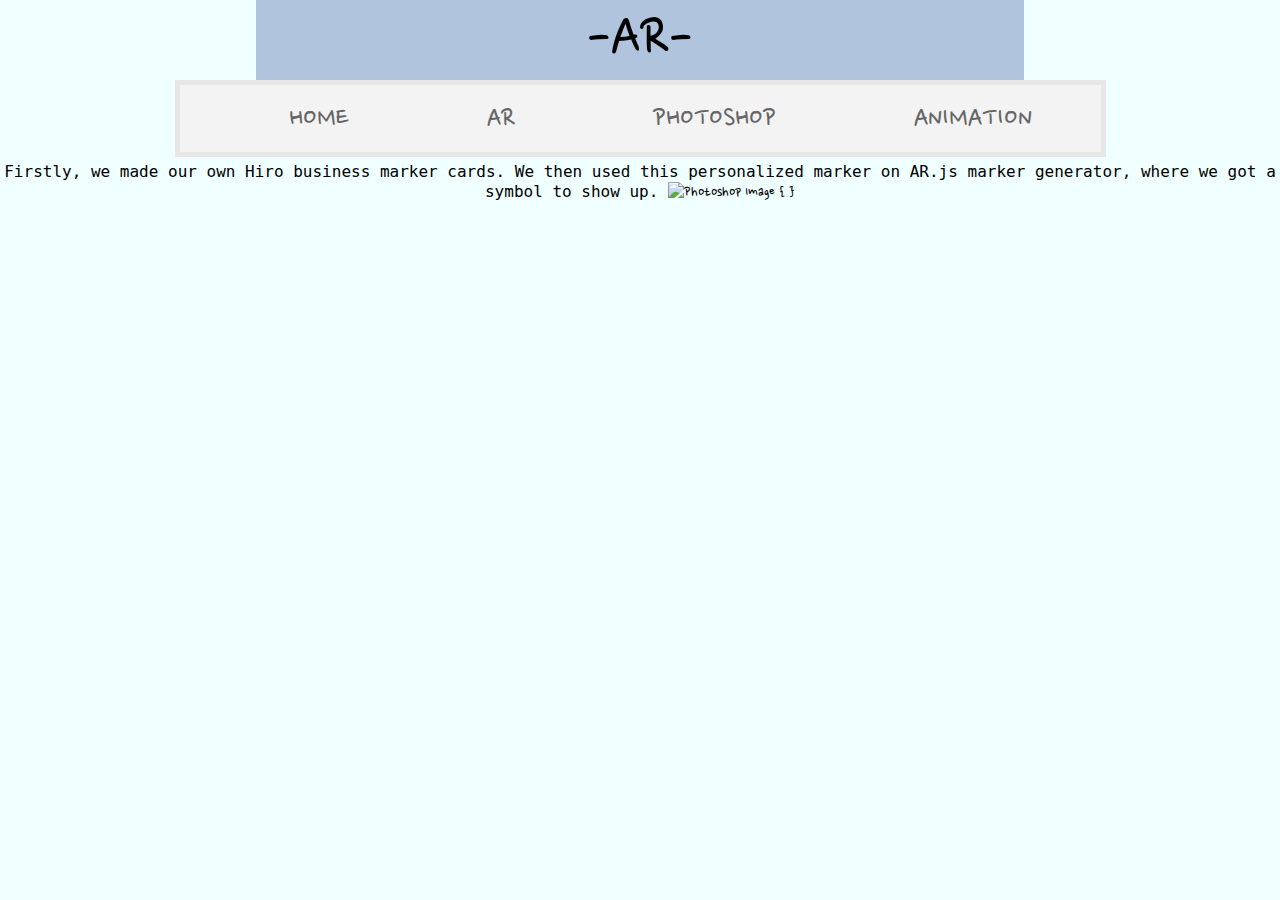
==== ar.html @ 77b578ad "Add files via upload" ====
<!doctype html>
<html>

<head>

    <title> AR </title>

    <link rel="stylesheet" href="style.css">
    <link href= "https://fonts.googleapis.com/css?family=Caveat|Lacquer|Nanum+Pen+Script&display=swap" rel="stylesheet">
</head>

<body>
    <div class ="mytitle">
    
    -AR-

    </div>

    <ul>
        <li><a href="#home">HOME</a></li>
        <li><a href="#AR">AR</a></li>
        <li><a href="#photoshop">PHOTOSHOP</a></li>
        <li><a href="#animation">ANIMATION</a></li>
    </ul>

    <span style="font size: em"><b> </b> </span>
    <br>

    <span style="font-family:  'Ubuntu Mono', monospace; ">
        
        
        Firstly, we made our own Hiro business marker cards. We then used this personalized marker on AR.js marker generator, where we got a symbol to show up.
    
    </span>


<img src="ar_marker.PNG" 
alt="Photoshop Image">


</body>

{ 
    
    

    }




</html>
---- style.css ----
* {
    
    margin: 0 auto;
    text-align: center;
}

html {
    
    background-color: azure;
    font-family:  'Nanum Pen Script', cursive;
}

ul {
    display: inline-block;
  list-style-type: none;  
    overflow: hidden;
  border: 5px solid #e7e7e7;
  background-color: #f3f3f3;
    font-size: 23pt;
}

li {
float: left;
}

li a {
  display:inline-block;
  color: #666;
  text-align: center;
  padding: 14px 69px;
  text-decoration: none;
}

li a:hover:not(.active) {
  background-color: #ddd;
}

li a.active {
  color: white;
  background-color: #4CAF50;
}

.mytitle {
    
    font-size: 4em;
    background-color: lightsteelblue;
    width: 60%;
}
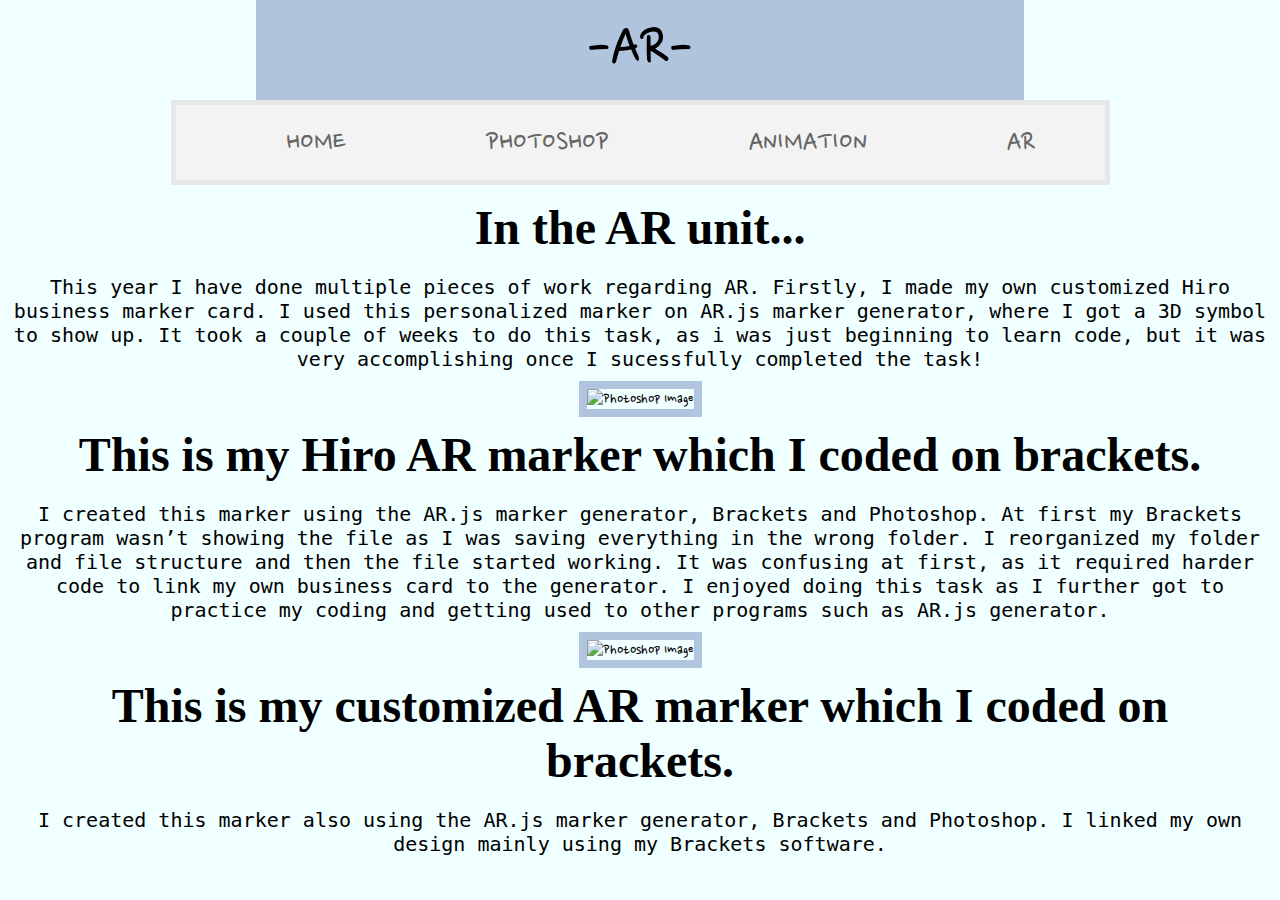
==== commit aa057008: "Add files via upload" ====
--- a/ar.html
+++ b/ar.html
@@ -6,47 +6,72 @@
     <title> AR </title>
 
     <link rel="stylesheet" href="style.css">
-    <link href= "https://fonts.googleapis.com/css?family=Caveat|Lacquer|Nanum+Pen+Script&display=swap" rel="stylesheet">
+    <link href="https://fonts.googleapis.com/css?family=Caveat|Lacquer|Nanum+Pen+Script&display=swap" rel="stylesheet">
 </head>
 
 <body>
-    <div class ="mytitle">
-    
-    -AR-
+    <div class="mytitle">
+
+        -AR-
 
     </div>
 
     <ul>
-        <li><a href="#home">HOME</a></li>
-        <li><a href="#AR">AR</a></li>
-        <li><a href="#photoshop">PHOTOSHOP</a></li>
-        <li><a href="#animation">ANIMATION</a></li>
+        <li><a href="index.html">HOME</a></li>
+        <li><a href="photoshop.html">PHOTOSHOP</a></li>
+        <li><a href="animation.html">ANIMATION</a></li>
+        <li><a href="ar.html">AR</a></li>
+    
     </ul>
 
-    <span style="font size: em"><b> </b> </span>
     <br>
 
-    <span style="font-family:  'Ubuntu Mono', monospace; ">
+
+    <div class="text3">
+        <b> In the AR unit... </b>
+
+    </div>
+
+    <div class="text2">
+
+
+        This year I have done multiple pieces of work regarding AR. Firstly, I made my own customized Hiro business marker card. I used this personalized marker on AR.js marker generator, where I got a 3D symbol to show up. It took a couple of weeks to do this task, as i was just beginning to learn code, but it was very accomplishing once I sucessfully completed the task!
+
+
+
+    </div>
+
+
+
+    
+    <img src="images/both_image.PNG" style="height: 230px" alt="Photoshop Image" width="700" align="middle" padding: 50px 6px;>
+
+
+    <div class="text3"><b> This is my Hiro AR marker which I coded on brackets.</b> </div>
         
         
-        Firstly, we made our own Hiro business marker cards. We then used this personalized marker on AR.js marker generator, where we got a symbol to show up.
-    
-    </span>
+        <div class=text2> I created this marker using the AR.js marker generator, Brackets and Photoshop. At first my Brackets program wasn’t showing the file as I was saving everything in the wrong folder. I reorganized my folder and file structure and then the file started working. It was confusing at first, as it required harder code to link my own business card to the generator. I enjoyed doing this task as I further got to practice my coding and getting used to other programs such as AR.js generator.
 
 
-<img src="ar_marker.PNG" 
-alt="Photoshop Image">
+
+        </div>
+    
+    
+    <img src="images/again_image.PNG" style="height: 240px" alt="Photoshop Image" width="770" align="middle" padding: 50px 6px;>
+
+
+    
+
+    <div class="text3"><b> This is my customized AR marker which I coded on brackets. </b> </div>
+
+
+    <div class= text2> I created this marker also using the AR.js marker generator, Brackets and Photoshop. I linked my own design mainly using my Brackets software. 
+
+
+
+    </div>
 
 
 </body>
 
-{ 
-    
-    
-
-    }
-
-
-
-
-</html>+</html>
--- a/style.css
+++ b/style.css
@@ -1,48 +1,155 @@
 * {
-    
+
     margin: 0 auto;
     text-align: center;
+    box-sizing: border-box;
 }
 
 html {
-    
+
     background-color: azure;
-    font-family:  'Nanum Pen Script', cursive;
+    font-family: 'Nanum Pen Script', cursive;
+
 }
 
 ul {
     display: inline-block;
-  list-style-type: none;  
+    list-style-type: none;
     overflow: hidden;
-  border: 5px solid #e7e7e7;
-  background-color: #f3f3f3;
+    border: 5px solid #e7e7e7;
+    background-color: #f3f3f3;
     font-size: 23pt;
 }
 
 li {
-float: left;
+    float: left;
 }
 
 li a {
-  display:inline-block;
-  color: #666;
-  text-align: center;
-  padding: 14px 69px;
-  text-decoration: none;
+    display: inline-block;
+    color: #666;
+    text-align: center;
+    padding: 18px 70px;
+    text-decoration: none;
 }
 
 li a:hover:not(.active) {
-  background-color: #ddd;
+    background-color: #ddd;
 }
 
 li a.active {
-  color: white;
-  background-color: #4CAF50;
+    color: white;
+    background-color: #4CAF50;
 }
 
 .mytitle {
-    
+
     font-size: 4em;
     background-color: lightsteelblue;
     width: 60%;
 }
+
+.text {
+
+    font-family: 'Ubuntu Mono', monospace;
+    font-size: 2em;
+    clear: both;
+}
+
+
+
+.row {
+    width: 100%;
+}
+
+.text2 {
+
+    font-family: 'Ubuntu Mono', monospace;
+    font-size: 20px;
+}
+
+.text3 {
+
+    font-family: 'Amatic SC', cursive;
+    font-size: 3em;
+    width: 90%;
+    clear: both;
+}
+
+.column {
+
+    width: 33%;
+    float: left;
+    padding: 14px 10px;
+
+}
+
+img {
+
+    border: 8px solid lightsteelblue;
+    max-width: 100%;
+}
+
+
+.text4 {
+
+    font-family:
+        font-size:
+}
+
+.text5 {
+    font-size: 2.8em;
+    font-family: 'Amatic SC', cursive;
+
+
+}
+
+.text6 {
+
+
+    font-family: 'Ubuntu Mono', monospace;
+    font-size: 20px;
+    padding: 14px 10px;
+
+
+}
+
+.text7 {
+
+    font-family: 'Ubuntu Mono', monospace;
+    width: 90% font-size: 12px;
+
+
+}
+
+.text8 {
+
+    font-family: 'Ubuntu Mono', monospace;
+    font-size: 17px;
+
+}
+
+div {
+    padding: 10px 10px 10px 10px;
+}
+
+
+.text9 {
+    font-family: 'Nanum Pen Script', cursive;
+    font-size: 30px
+}
+
+.flex-container {
+    display: flex;
+    flex-wrap: nowrap;
+
+}
+
+.flex-container > div {
+    background-color: #f1f1f1;
+    width: 28%;
+    text-align: center;
+    line-height: 10px;
+    font-size: 10px;
+     
+}
